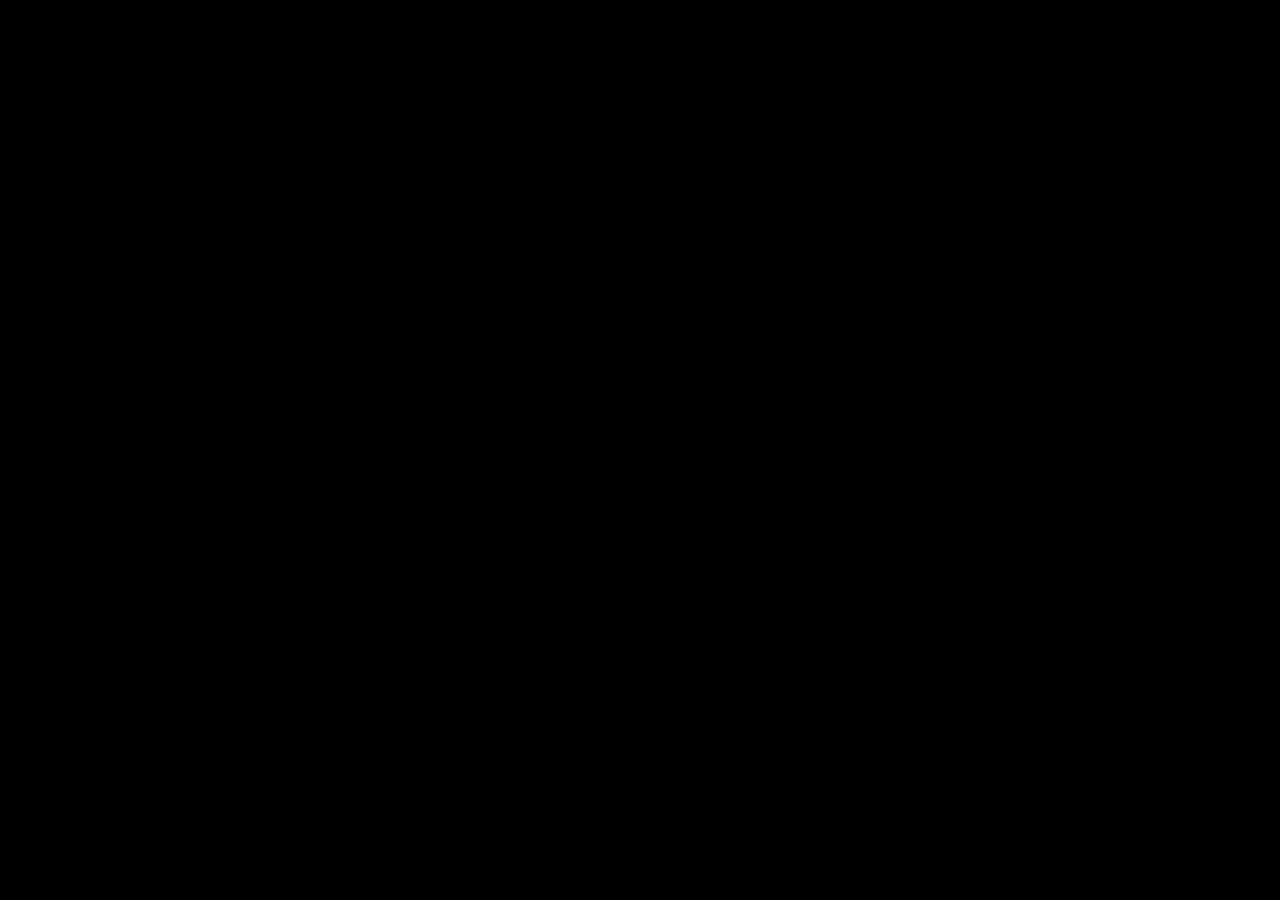
==== game3/index.html @ 7fc3c6a6 "initial setup for game 3" ====
<!DOCTYPE html>
<html>
  <head>
    <meta charset = "utf-8" />
    <meta name="viewport" content="width=device-width, initial-scale=1, maximum-scale=1, minimum-scale=1, user-scalable=no" />
    <link rel="stylesheet" type="text/css" href="style2.css">
    <script type="text/javascript" src="../js/phaser.js"></script>
    <title>Super cool game number 3</title>
  </head>
  <body>

  <script src="js/main2.js"></script>
  </body>
</html>
---- game3/style2.css ----
body {
  padding: 0;
  margin: 0;
  background: black;
}
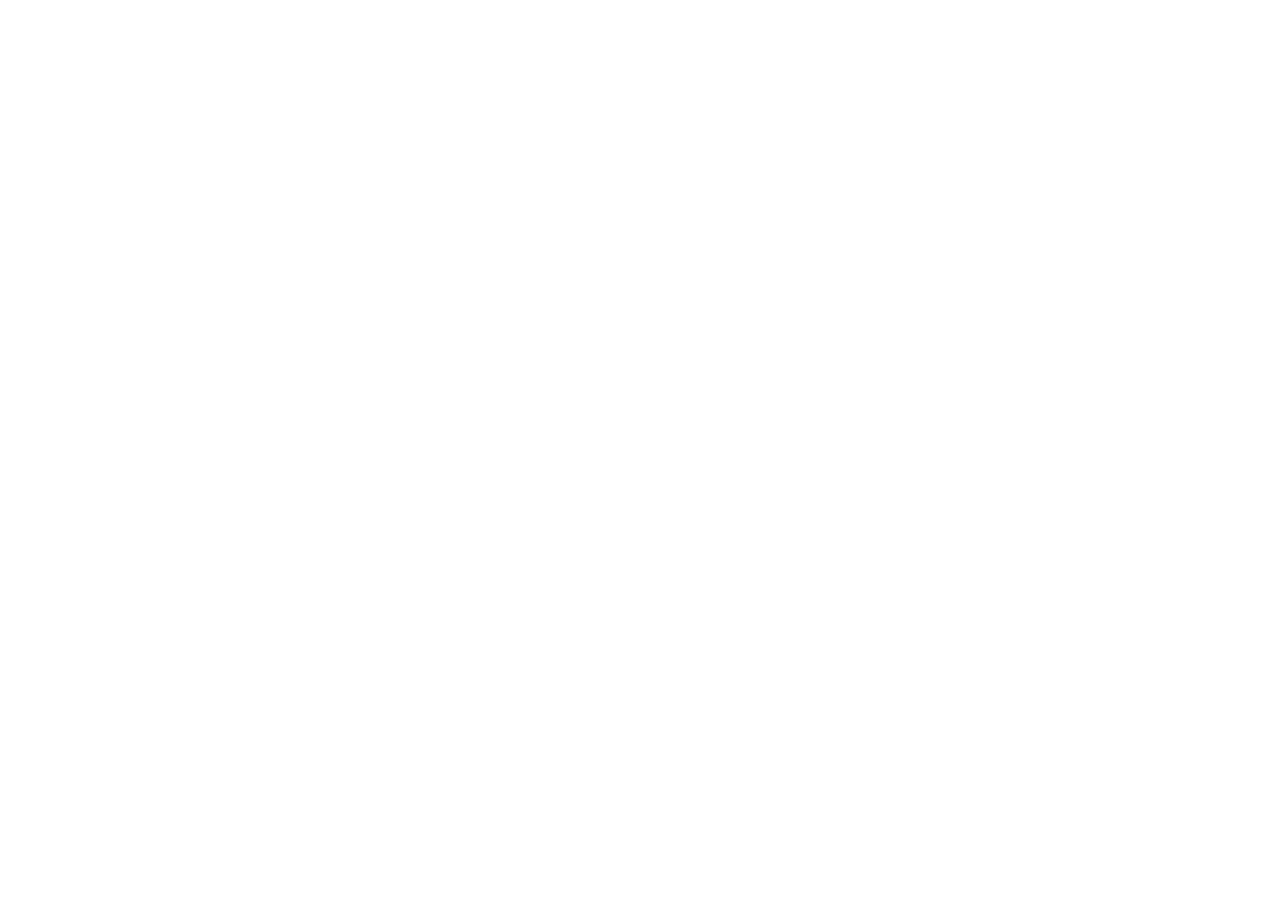
==== commit 53b82553: "modified basic setup add phaser.js and assets for the game" ====
--- a/game3/index.html
+++ b/game3/index.html
@@ -4,7 +4,7 @@
     <meta charset = "utf-8" />
     <meta name="viewport" content="width=device-width, initial-scale=1, maximum-scale=1, minimum-scale=1, user-scalable=no" />
     <link rel="stylesheet" type="text/css" href="style2.css">
-    <script type="text/javascript" src="../js/phaser.js"></script>
+    <script type="text/javascript" src="js/phaser.js"></script>
     <title>Super cool game number 3</title>
   </head>
   <body>
--- a/game3/style2.css
+++ b/game3/style2.css
@@ -1,5 +1,5 @@
 body {
   padding: 0;
   margin: 0;
-  background: black;
+  background: white;
 }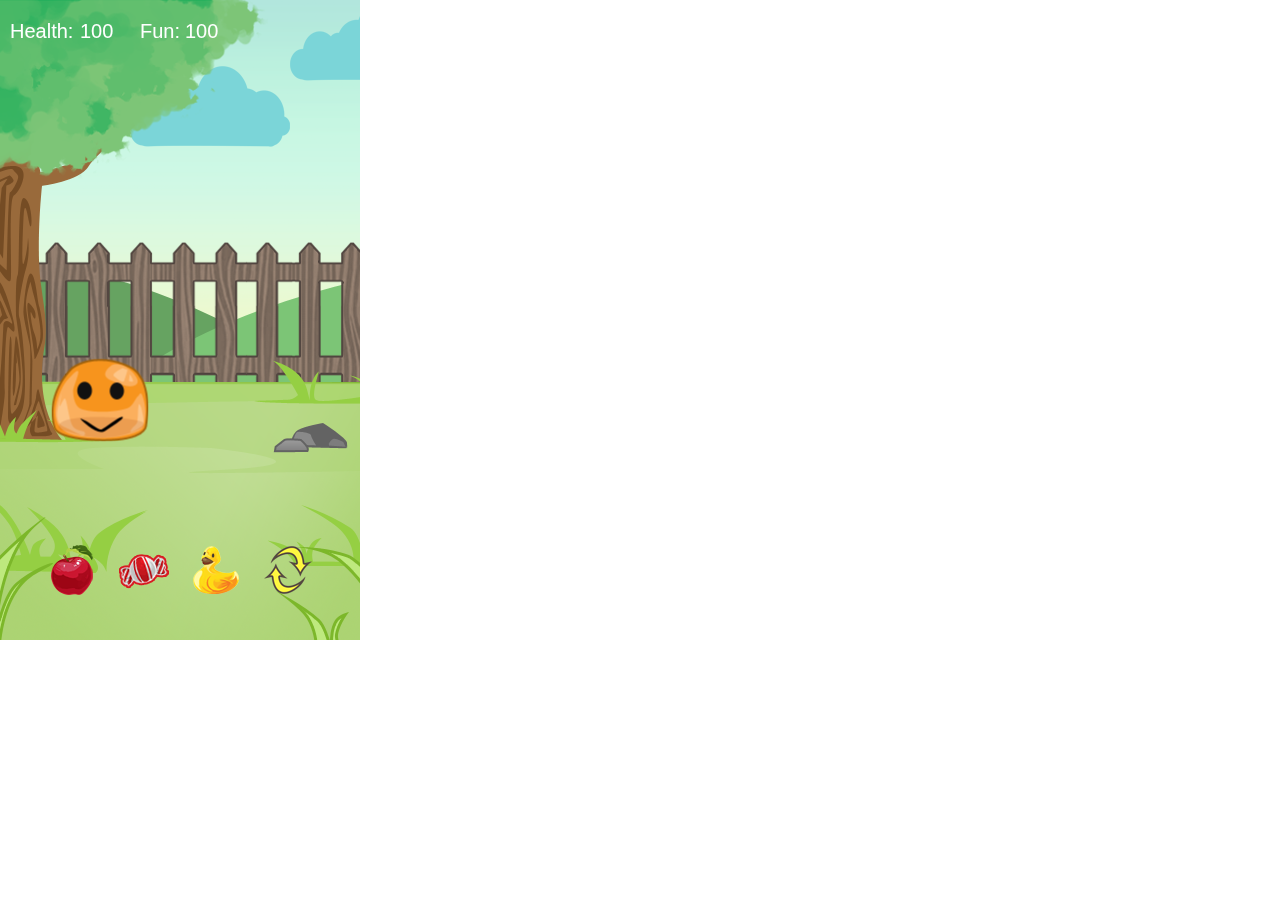
==== commit 60671f6f: "add states for bootState, preload etc" ====
--- a/game3/index.html
+++ b/game3/index.html
@@ -9,6 +9,11 @@
   </head>
   <body>
 
+    <!-- before main because in main we use things needed from GameState-->
+  <script src="js/states/GameState.js"></script>
+  <script src="js/states/PreloadState.js"></script>
+  <script src="js/states/BootState.js"></script>
+  <script src="js/states/HomeState.js"></script>
   <script src="js/main2.js"></script>
   </body>
 </html>